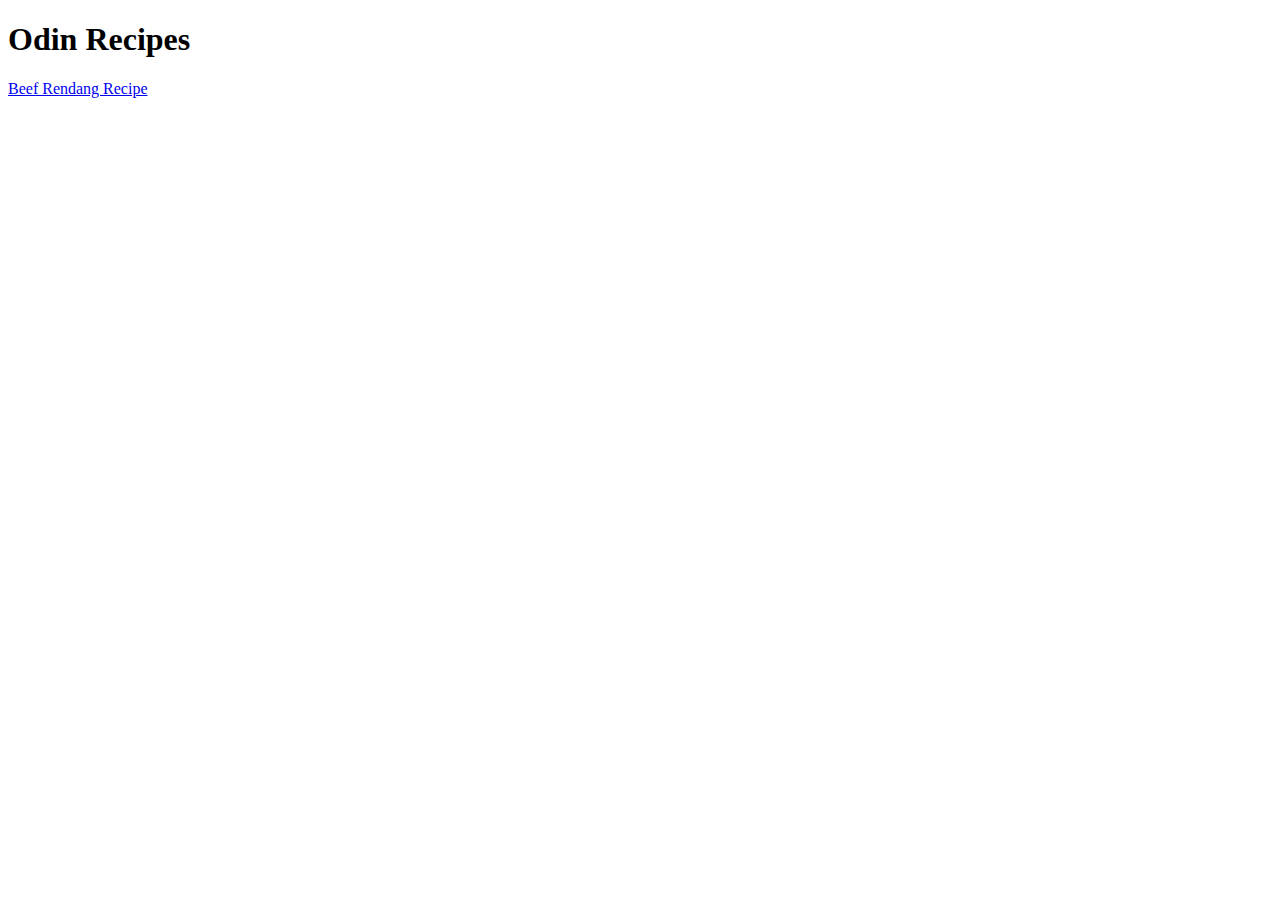
==== index.html @ 240815a7 "Create beef rendang page with description" ====
<!DOCTYPE html>
<html lang="en">
<head>
    <meta charset="UTF-8">
    <meta name="viewport" content="width=device-width, initial-scale=1.0">
    <title>Odin Recipes</title>
</head>
<body>
    <h1>Odin Recipes</h1>
    <a href = "recipes/beef-rendang.html">Beef Rendang Recipe</a>
</body>
</html>
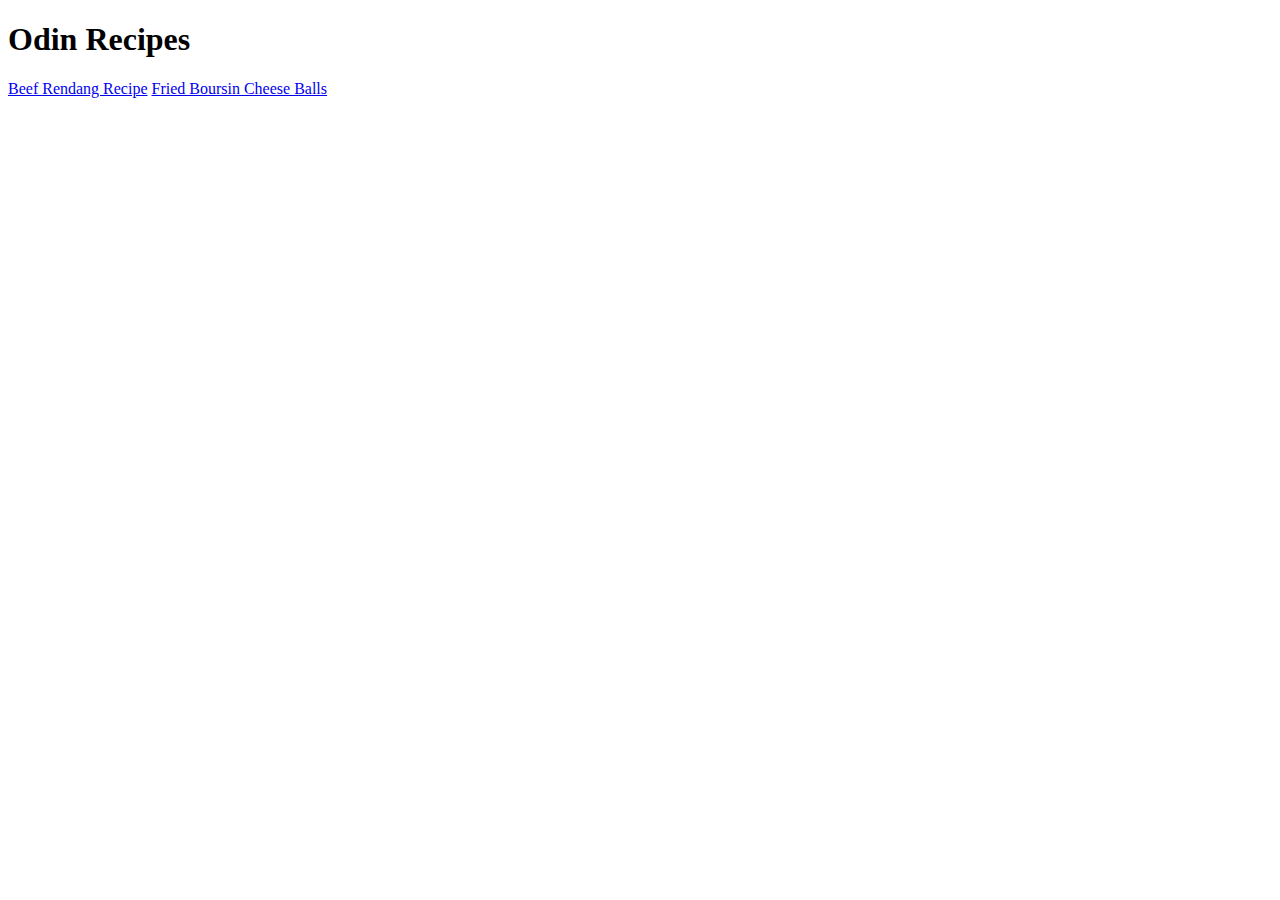
==== commit 10521e03: "add cheese ball recipe link in index.html" ====
--- a/index.html
+++ b/index.html
@@ -8,5 +8,6 @@
 <body>
     <h1>Odin Recipes</h1>
     <a href = "recipes/beef-rendang.html">Beef Rendang Recipe</a>
+    <a href = "recipes/fried-boursin-balls.html">Fried Boursin Cheese Balls</a>
 </body>
 </html>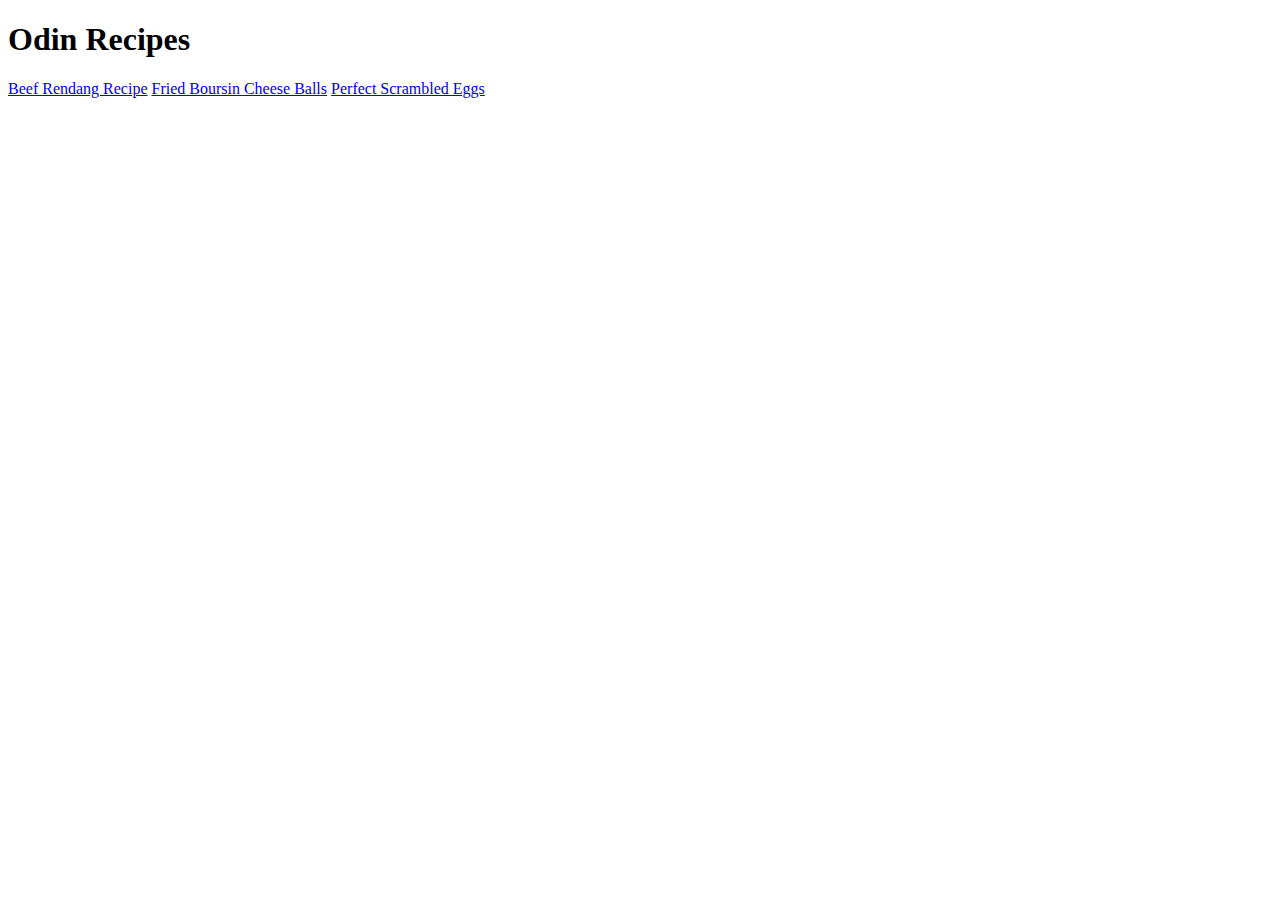
==== commit 5b81d87b: "make scrambled egg recipe and link it to homepage" ====
--- a/index.html
+++ b/index.html
@@ -9,5 +9,6 @@
     <h1>Odin Recipes</h1>
     <a href = "recipes/beef-rendang.html">Beef Rendang Recipe</a>
     <a href = "recipes/fried-boursin-balls.html">Fried Boursin Cheese Balls</a>
+    <a href = "recipes/perfect-scrambled-eggs.html">Perfect Scrambled Eggs</a>
 </body>
 </html>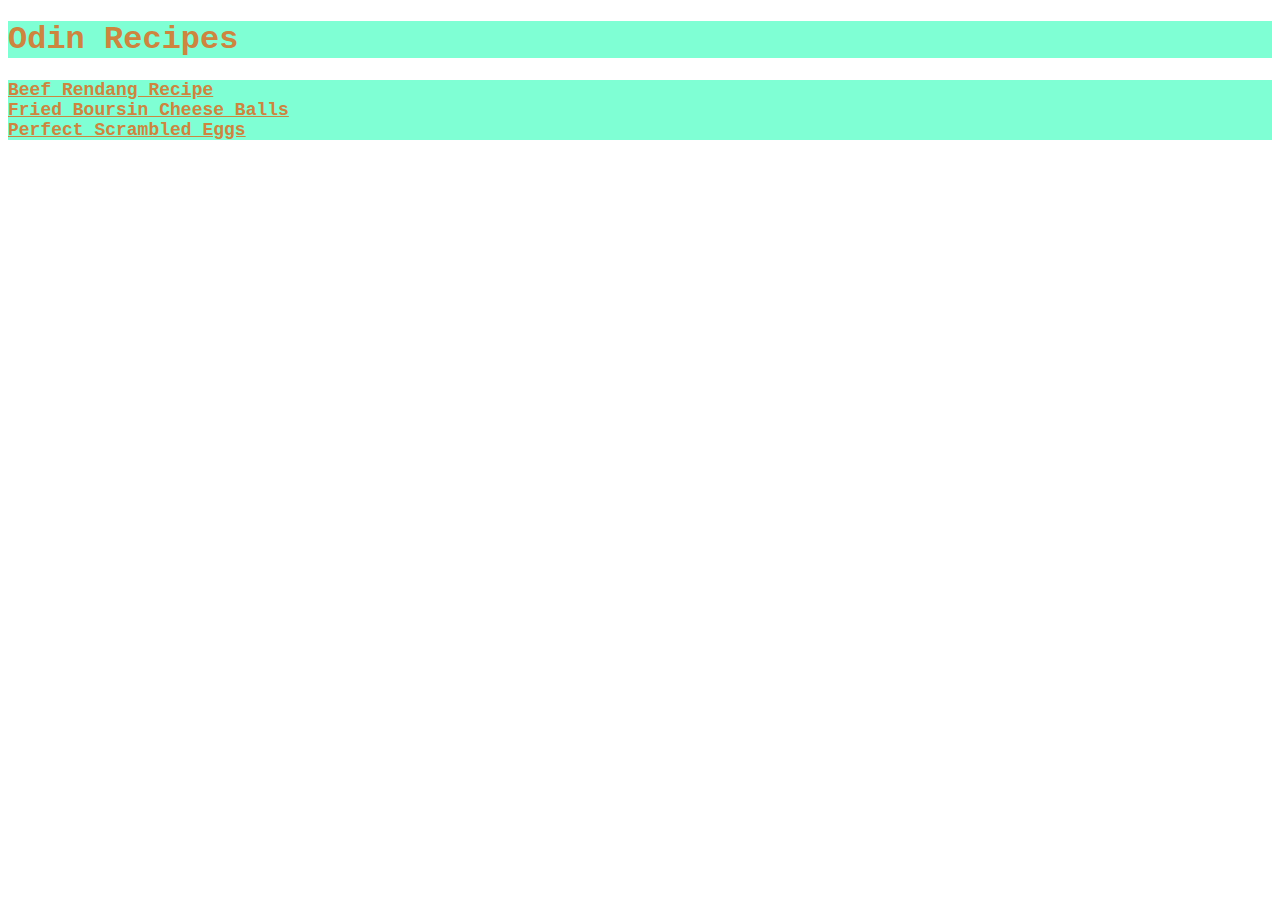
==== commit 57f8f1bc: "added basic css" ====
--- a/index.html
+++ b/index.html
@@ -4,11 +4,12 @@
     <meta charset="UTF-8">
     <meta name="viewport" content="width=device-width, initial-scale=1.0">
     <title>Odin Recipes</title>
+    <link rel="stylesheet" href="style.css">
 </head>
 <body>
-    <h1>Odin Recipes</h1>
-    <a href = "recipes/beef-rendang.html">Beef Rendang Recipe</a>
-    <a href = "recipes/fried-boursin-balls.html">Fried Boursin Cheese Balls</a>
-    <a href = "recipes/perfect-scrambled-eggs.html">Perfect Scrambled Eggs</a>
+    <h1 class="header-class">Odin Recipes</h1>
+    <a class = "recipe-link" href = "recipes/beef-rendang.html">Beef Rendang Recipe</a>
+    <a class = "recipe-link" href = "recipes/fried-boursin-balls.html">Fried Boursin Cheese Balls</a>
+    <a class = "recipe-link" href = "recipes/perfect-scrambled-eggs.html">Perfect Scrambled Eggs</a>
 </body>
 </html>--- a/style.css
+++ b/style.css
@@ -0,0 +1,16 @@
+.header-class {
+    font-family: 'Courier New', Courier, monospace;
+    font-weight: bold;
+    font-size: xx-large;
+    color: peru;
+    background-color: aquamarine;
+}
+
+.recipe-link {
+    font-family: 'Courier New', Courier, monospace;
+    font-weight: bold;
+    font-size: large;
+    color: peru;
+    background-color: aquamarine;
+    display: block;
+}